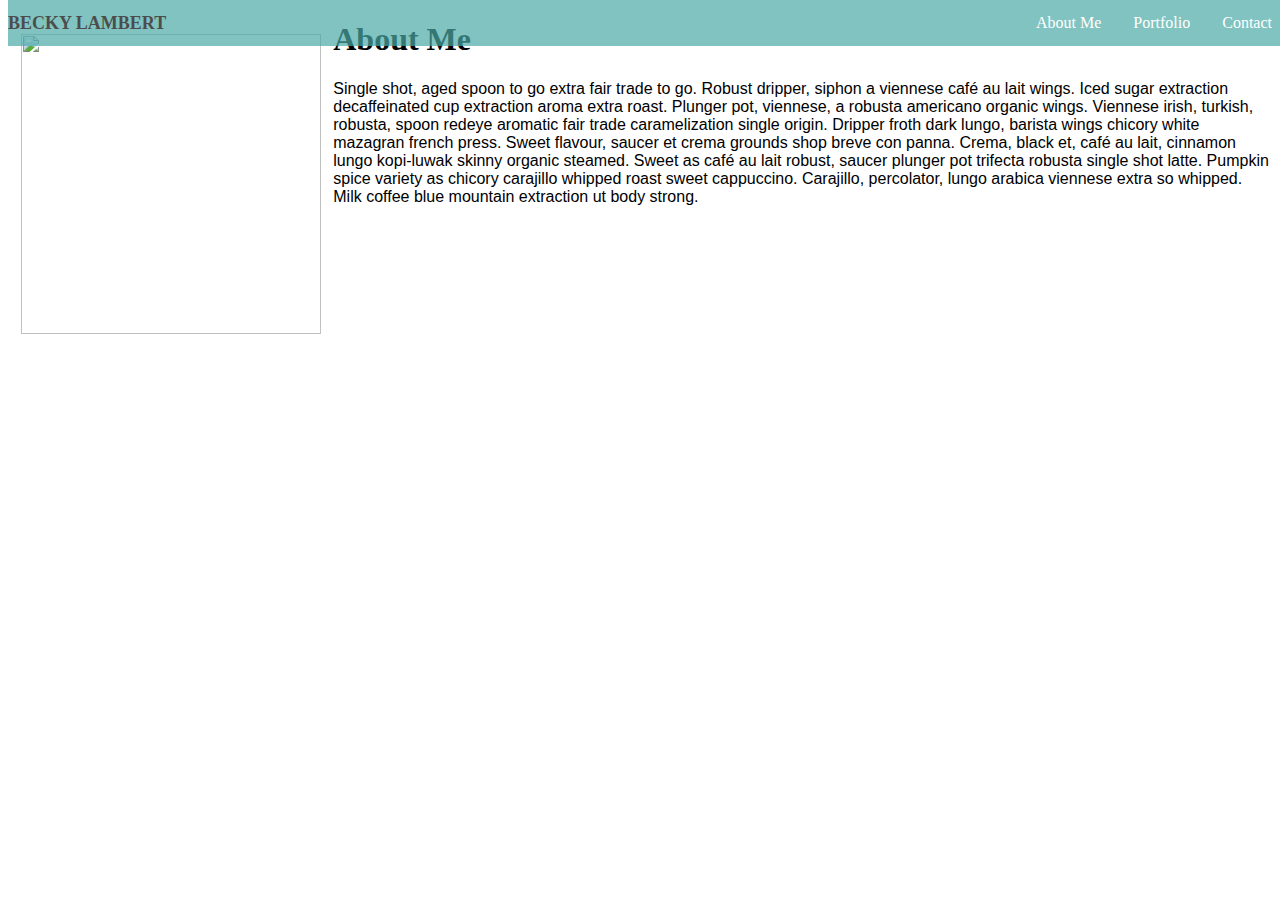
==== index.html @ 482bce1b "basic table built and paragraph added to about me" ====
<!DOCTYPE html>
<html>
<head>
<link rel="stylesheet" href="assets/css/styles.css" type="text/css">
<img src="assets/images/me.jpg" />
</head>
<h1>About Me</h1>
<body>
   

<p>
        Single shot, aged spoon to go extra fair trade to go. Robust dripper, siphon a viennese café au lait wings. Iced sugar extraction decaffeinated cup extraction aroma extra roast.

        Plunger pot, viennese, a robusta americano organic wings. Viennese irish, turkish, robusta, spoon redeye aromatic fair trade caramelization single origin. Dripper froth dark lungo, barista wings chicory white mazagran french press.
        
        Sweet flavour, saucer et crema grounds shop breve con panna. Crema, black et, café au lait, cinnamon lungo kopi-luwak skinny organic steamed. Sweet as café au lait robust, saucer plunger pot trifecta robusta single shot latte.
        
        Pumpkin spice variety as chicory carajillo whipped roast sweet cappuccino. Carajillo, percolator, lungo arabica viennese extra so whipped. Milk coffee blue mountain extraction ut body strong.
</p>
<div class="left">
<nav>
  <ul>
     <li id="name">BECKY LAMBERT</li>
     <li><a href="contact.html">Contact</a></li>
     <li><a href="portfolio.html">Portfolio</a></li>
     <li><a href="index.html">About Me</a></li>
</nav>
  </div>
</body>
</html>
---- assets/css/styles.css ----
p {
   font: #777777;
   font-family: 'Arial', 'Helvetica Neue', Helvetica, sans-serif;
}

h1 {
    font: #4aaaa5;
    font-family: 'Georgia', Times, Times New Roman, serif;
}

#name {
    float: left;
    margin-top: 1%;
    font-size: large;
    font-weight: bold

}

img {
    height: 300px;
    width: 300px;
    padding: 1%;
    float: left;
}

 ul {
    list-style-type: none;
    margin: 0;
    padding: 0;
    overflow: hidden;
    background-color: #4aaaa5; opacity: 0.7; filter: alpha(opacity=50);
    position: fixed;
    top: 0;
    width: 100%;
}

li {
    float: right;
}

li a {
    display: block;
    color: white;
    text-align: center;
    padding: 14px 16px;
    text-decoration: none;
}

/* Change the link color to black on hover */
li a:hover {
    background-color: #111;
}
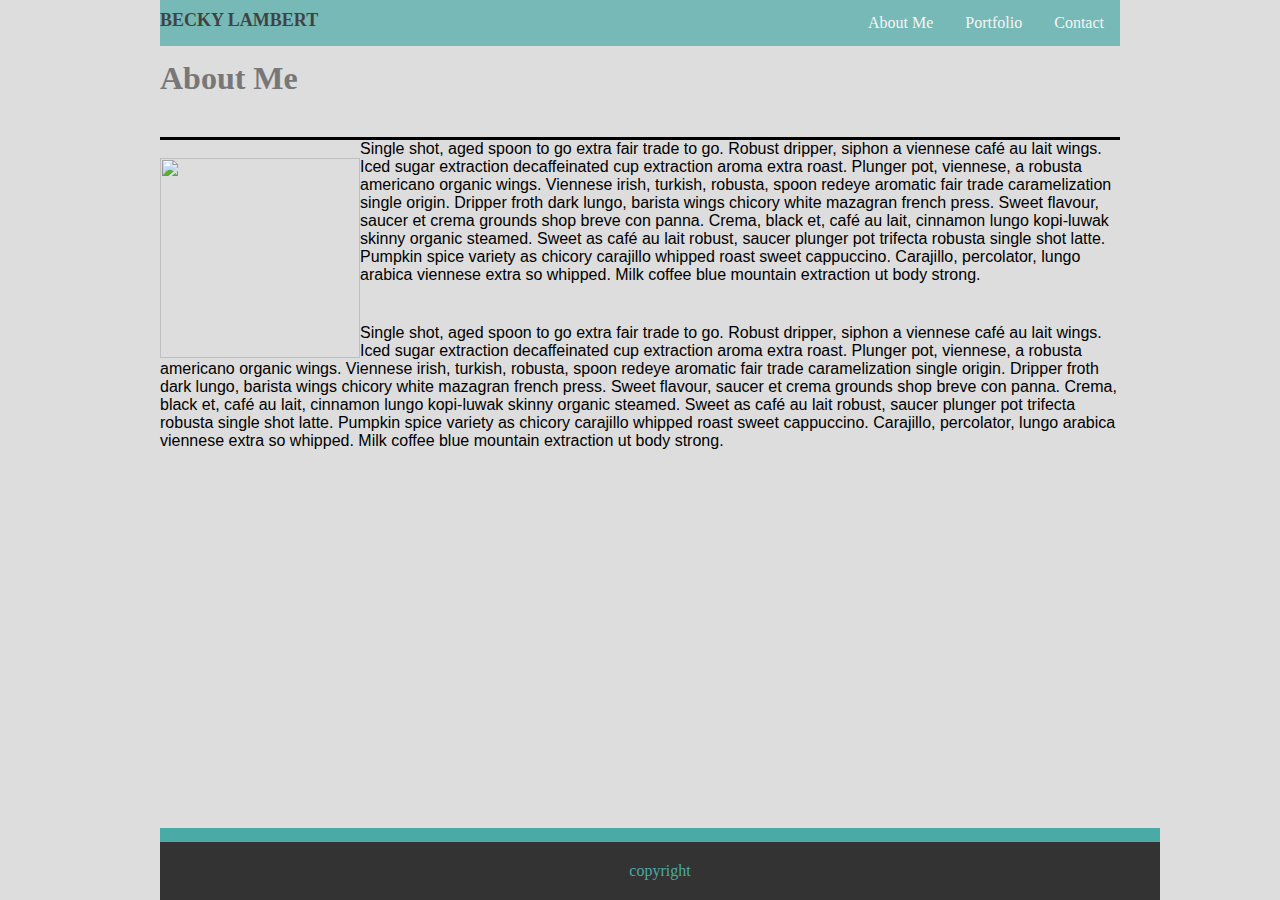
==== commit 2b27648d: "finished footer on all three pages" ====
--- a/index.html
+++ b/index.html
@@ -1,30 +1,58 @@
 <!DOCTYPE html>
 <html>
+
 <head>
-<link rel="stylesheet" href="assets/css/styles.css" type="text/css">
-<img src="assets/images/me.jpg" />
+    <link rel="stylesheet" href="assets/css/normalize.css" type="text.css">
+    <link rel="stylesheet" href="assets/css/styles.css" type="text/css">
+
 </head>
-<h1>About Me</h1>
-<body>
-   
 
-<p>
-        Single shot, aged spoon to go extra fair trade to go. Robust dripper, siphon a viennese café au lait wings. Iced sugar extraction decaffeinated cup extraction aroma extra roast.
+<body class="wrapper">
+    <div class="left">
+        <nav>
+            <ul>
+                <li id="becky">BECKY LAMBERT</li>
+                <li><a href="contact.html">Contact</a></li>
+                <li><a href="portfolio.html">Portfolio</a></li>
+                <li><a href="index.html">About Me</a></li>
+        </nav>
+    </div>
+    <h1 class="h1">About Me</h1>
+    <img src="assets/images/me.jpg" />
 
-        Plunger pot, viennese, a robusta americano organic wings. Viennese irish, turkish, robusta, spoon redeye aromatic fair trade caramelization single origin. Dripper froth dark lungo, barista wings chicory white mazagran french press.
-        
-        Sweet flavour, saucer et crema grounds shop breve con panna. Crema, black et, café au lait, cinnamon lungo kopi-luwak skinny organic steamed. Sweet as café au lait robust, saucer plunger pot trifecta robusta single shot latte.
-        
-        Pumpkin spice variety as chicory carajillo whipped roast sweet cappuccino. Carajillo, percolator, lungo arabica viennese extra so whipped. Milk coffee blue mountain extraction ut body strong.
-</p>
-<div class="left">
-<nav>
-  <ul>
-     <li id="name">BECKY LAMBERT</li>
-     <li><a href="contact.html">Contact</a></li>
-     <li><a href="portfolio.html">Portfolio</a></li>
-     <li><a href="index.html">About Me</a></li>
-</nav>
-  </div>
+    <p id="p1">
+        Single shot, aged spoon to go extra fair trade to go. Robust dripper, siphon a viennese café au lait wings. Iced
+        sugar extraction decaffeinated cup extraction aroma extra roast.
+
+        Plunger pot, viennese, a robusta americano organic wings. Viennese irish, turkish, robusta, spoon redeye
+        aromatic fair trade caramelization single origin. Dripper froth dark lungo, barista wings chicory white mazagran
+        french press.
+
+        Sweet flavour, saucer et crema grounds shop breve con panna. Crema, black et, café au lait, cinnamon lungo
+        kopi-luwak skinny organic steamed. Sweet as café au lait robust, saucer plunger pot trifecta robusta single shot
+        latte.
+
+        Pumpkin spice variety as chicory carajillo whipped roast sweet cappuccino. Carajillo, percolator, lungo arabica
+        viennese extra so whipped. Milk coffee blue mountain extraction ut body strong.
+    </p>
+
+    <p>
+        Single shot, aged spoon to go extra fair trade to go. Robust dripper, siphon a viennese café au lait wings. Iced
+        sugar extraction decaffeinated cup extraction aroma extra roast.
+
+        Plunger pot, viennese, a robusta americano organic wings. Viennese irish, turkish, robusta, spoon redeye
+        aromatic fair trade caramelization single origin. Dripper froth dark lungo, barista wings chicory white mazagran
+        french press.
+
+        Sweet flavour, saucer et crema grounds shop breve con panna. Crema, black et, café au lait, cinnamon lungo
+        kopi-luwak skinny organic steamed. Sweet as café au lait robust, saucer plunger pot trifecta robusta single shot
+        latte.
+
+        Pumpkin spice variety as chicory carajillo whipped roast sweet cappuccino. Carajillo, percolator, lungo arabica
+        viennese extra so whipped. Milk coffee blue mountain extraction ut body strong.
+    </p>
 </body>
+<h2 class="h2"></h2>
+<footer>copyright</footer>
+
 </html>--- a/assets/css/styles.css
+++ b/assets/css/styles.css
@@ -1,14 +1,28 @@
+/* css for main index page */
+.wrapper {
+    margin: 0 auto;
+    width: 960px;
+    padding: 20px;
+    background-color: #dddddd;
+}
+
+#p1 {
+    border-top: solid;
+}
+
 p {
-   font: #777777;
+    margin-top: 40px;
+    font: #777777;
    font-family: 'Arial', 'Helvetica Neue', Helvetica, sans-serif;
 }
 
-h1 {
-    font: #4aaaa5;
+.h1 {
+    margin-top: 40px;
+    color: #777777;
     font-family: 'Georgia', Times, Times New Roman, serif;
 }
 
-#name {
+#becky {
     float: left;
     margin-top: 1%;
     font-size: large;
@@ -17,9 +31,9 @@
 }
 
 img {
-    height: 300px;
-    width: 300px;
-    padding: 1%;
+    height: 200px;
+    width: 200px;
+    margin-top: 40px;
     float: left;
 }
 
@@ -31,7 +45,7 @@
     background-color: #4aaaa5; opacity: 0.7; filter: alpha(opacity=50);
     position: fixed;
     top: 0;
-    width: 100%;
+    width: 960px;
 }
 
 li {
@@ -49,4 +63,47 @@
 /* Change the link color to black on hover */
 li a:hover {
     background-color: #111;
-}+}
+.h2 {
+    background-color: #4aaaa5;
+    padding: 7px;
+    position: fixed;
+    bottom: 38px;
+    width: 986px;
+}
+
+footer {
+    background-color: #333;
+    padding: 20px;
+    color: #4aaaa5;
+    text-align: center;
+    position: fixed;
+    bottom: 0;
+    width: 960px; 
+}
+
+/* Start css for contact form here */
+/* Style the submit button with a specific background color etc */
+h1 {
+    font: #777777;
+}
+input[type=submit] {
+    background-color: #4aaaa5;
+    color: white;
+    padding: 12px 20px;
+    border: none;
+    border-radius: 4px;
+    cursor: pointer;
+  }
+  
+  /* When moving the mouse over the submit button, add a darker green color */
+  input[type=submit]:hover {
+    background-color: #052c2a;
+  }
+  
+  /* Add a background color and some padding around the form */
+  .form {
+    border-radius: 5px;
+    background-color: #f2f2f2;
+    padding: 20px;
+  }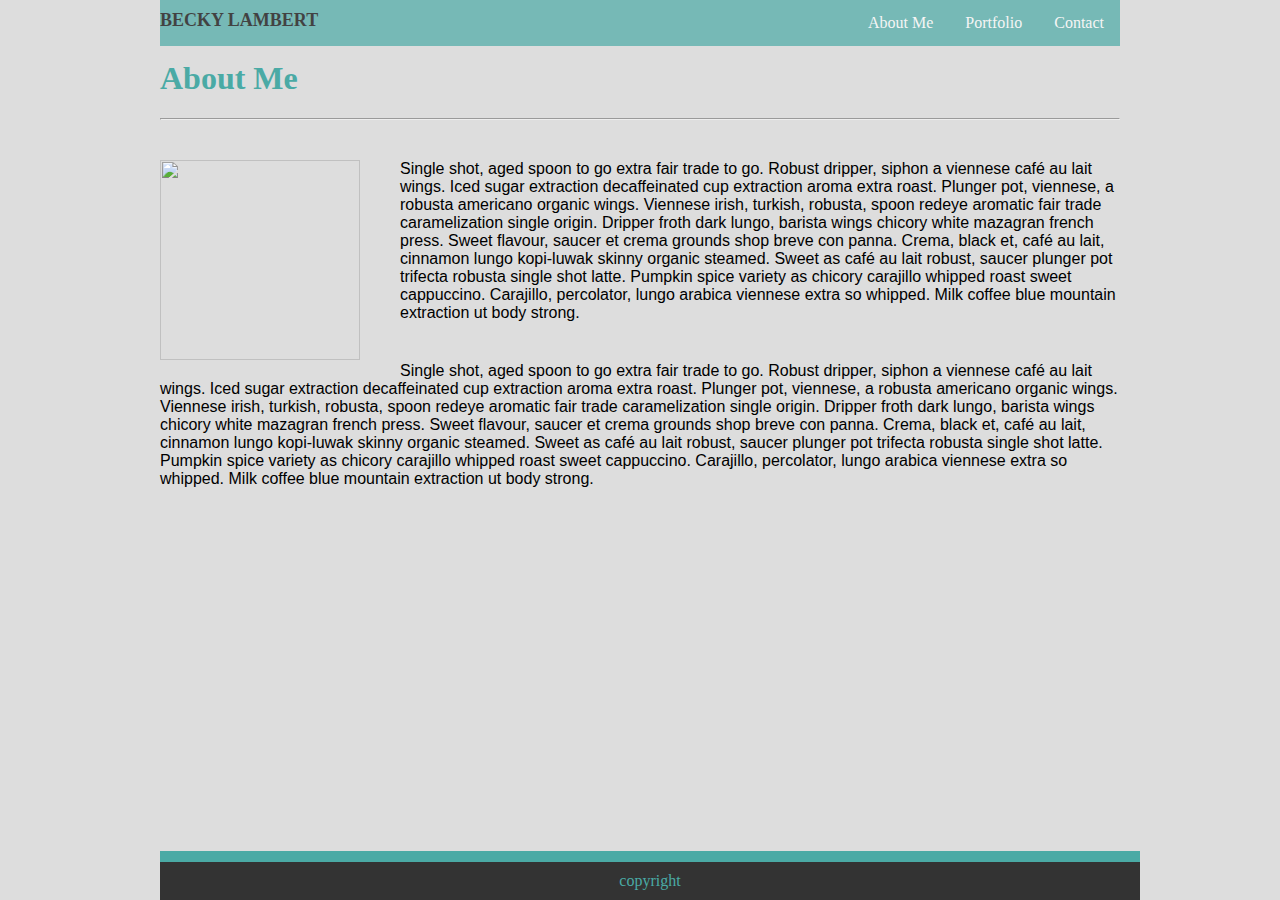
==== commit bace2b8d: "added hr tags and h1 to portfolio page" ====
--- a/index.html
+++ b/index.html
@@ -4,11 +4,10 @@
 <head>
     <link rel="stylesheet" href="assets/css/normalize.css" type="text.css">
     <link rel="stylesheet" href="assets/css/styles.css" type="text/css">
-
 </head>
 
 <body class="wrapper">
-    <div class="left">
+    <div>
         <nav>
             <ul>
                 <li id="becky">BECKY LAMBERT</li>
@@ -17,10 +16,12 @@
                 <li><a href="index.html">About Me</a></li>
         </nav>
     </div>
-    <h1 class="h1">About Me</h1>
-    <img src="assets/images/me.jpg" />
+    <h1>About Me</h1>
 
-    <p id="p1">
+    <hr>
+
+    <p>
+        <img src="assets/images/me.jpg" />
         Single shot, aged spoon to go extra fair trade to go. Robust dripper, siphon a viennese café au lait wings. Iced
         sugar extraction decaffeinated cup extraction aroma extra roast.
 
--- a/assets/css/styles.css
+++ b/assets/css/styles.css
@@ -6,19 +6,15 @@
     background-color: #dddddd;
 }
 
-#p1 {
-    border-top: solid;
-}
-
 p {
     margin-top: 40px;
     font: #777777;
    font-family: 'Arial', 'Helvetica Neue', Helvetica, sans-serif;
 }
 
-.h1 {
+h1 {
     margin-top: 40px;
-    color: #777777;
+    color: #4aaaa5;
     font-family: 'Georgia', Times, Times New Roman, serif;
 }
 
@@ -33,7 +29,8 @@
 img {
     height: 200px;
     width: 200px;
-    margin-top: 40px;
+    margin-right: 40px;
+    margin-bottom: 20px;
     float: left;
 }
 
@@ -60,7 +57,6 @@
     text-decoration: none;
 }
 
-/* Change the link color to black on hover */
 li a:hover {
     background-color: #111;
 }
@@ -68,13 +64,13 @@
     background-color: #4aaaa5;
     padding: 7px;
     position: fixed;
-    bottom: 38px;
-    width: 986px;
+    bottom: 15px;
+    width: 966px;
 }
 
 footer {
     background-color: #333;
-    padding: 20px;
+    padding: 10px;
     color: #4aaaa5;
     text-align: center;
     position: fixed;
@@ -83,27 +79,54 @@
 }
 
 /* Start css for contact form here */
-/* Style the submit button with a specific background color etc */
-h1 {
-    font: #777777;
-}
+
+input[type=text], select, textarea {
+    display: block;
+    width: 100%;
+    padding: 12px;
+    border: 1px solid #ccc;
+    box-sizing: border-box;
+    margin-top: 6px;
+    margin-bottom: 16px;
+  }
+
 input[type=submit] {
     background-color: #4aaaa5;
     color: white;
     padding: 12px 20px;
     border: none;
-    border-radius: 4px;
     cursor: pointer;
   }
   
-  /* When moving the mouse over the submit button, add a darker green color */
-  input[type=submit]:hover {
+input[type=submit]:hover {
     background-color: #052c2a;
   }
-  
-  /* Add a background color and some padding around the form */
-  .form {
+
+.form {
     border-radius: 5px;
     background-color: #f2f2f2;
     padding: 20px;
-  }+  }
+
+  /* start css for portfolio page here */
+.boxes {
+        height: 215px;
+        margin-left: 20px;
+        padding-top: 10px;
+        position: relative;
+        float: left;
+        width: 75px;
+        height: 75px;
+      }
+  
+.label {
+        background-color: #4aaaa5;
+        position: absolute;
+        padding: 10px 75px;
+    }
+
+.clearfix::after{
+        clear: both;
+        content: "";
+        display: block;
+      }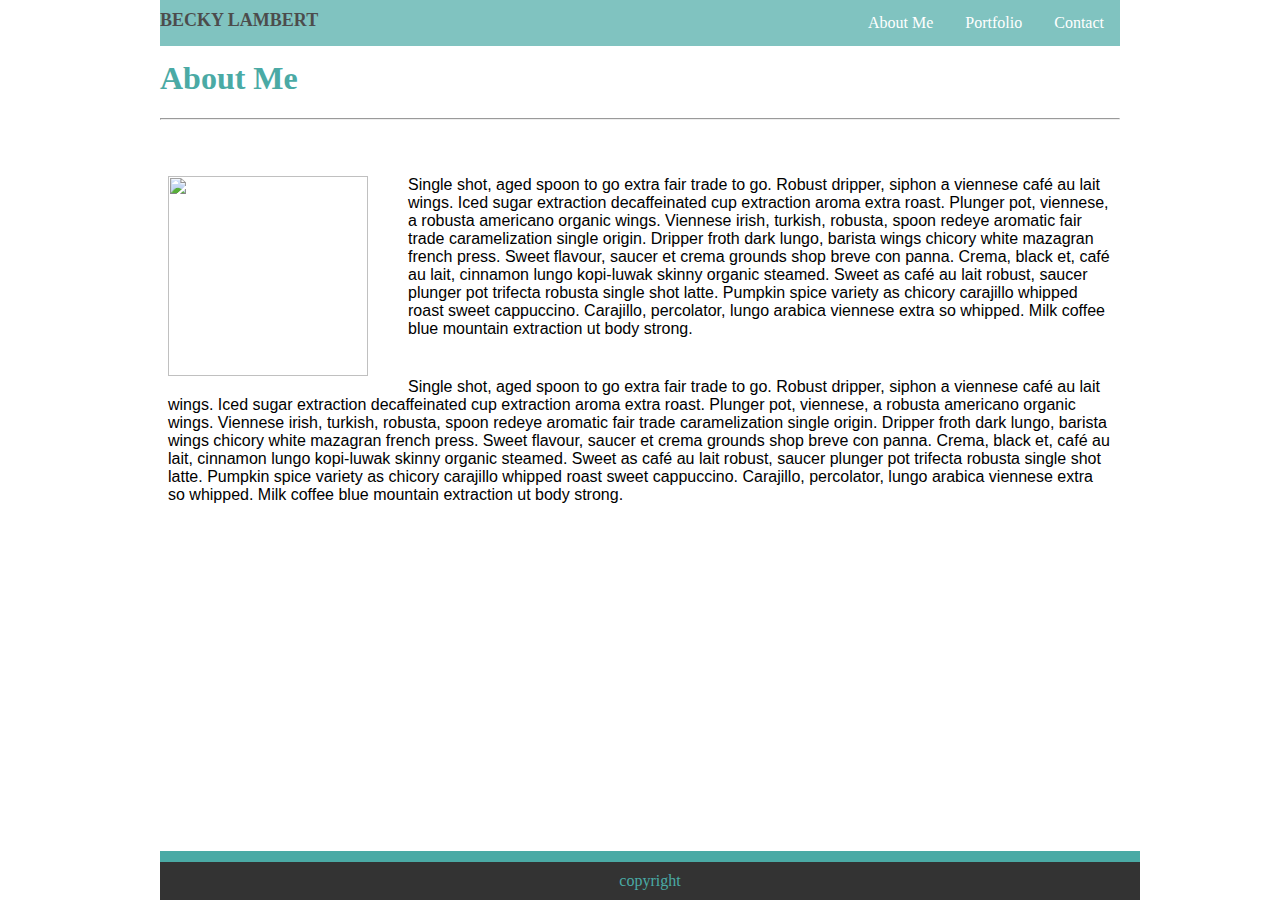
==== commit 79e0c829: "fixed banners and added background img" ====
--- a/index.html
+++ b/index.html
@@ -19,7 +19,7 @@
     <h1>About Me</h1>
 
     <hr>
-
+    <section id="main">
     <p>
         <img src="assets/images/me.jpg" />
         Single shot, aged spoon to go extra fair trade to go. Robust dripper, siphon a viennese café au lait wings. Iced
@@ -52,8 +52,10 @@
         Pumpkin spice variety as chicory carajillo whipped roast sweet cappuccino. Carajillo, percolator, lungo arabica
         viennese extra so whipped. Milk coffee blue mountain extraction ut body strong.
     </p>
+</section>
+    <h2></h2>
+<footer>copyright</footer>
 </body>
-<h2 class="h2"></h2>
-<footer>copyright</footer>
+
 
 </html>--- a/assets/css/styles.css
+++ b/assets/css/styles.css
@@ -1,9 +1,18 @@
 /* css for main index page */
+/* * {
+    box-sizing: border-box;
+    text-align: center;
+  } */
+#main {
+    background-color: white;
+    padding: 8px;
+}
+    
 .wrapper {
     margin: 0 auto;
     width: 960px;
     padding: 20px;
-    background-color: #dddddd;
+    background-image: url("https://i.pinimg.com/originals/b8/c0/30/b8c030136bde5a1e4f89ef6b4bbaf3ea.jpg");
 }
 
 p {
@@ -60,7 +69,7 @@
 li a:hover {
     background-color: #111;
 }
-.h2 {
+h2 {
     background-color: #4aaaa5;
     padding: 7px;
     position: fixed;
@@ -113,20 +122,26 @@
         height: 215px;
         margin-left: 20px;
         padding-top: 10px;
-        position: relative;
+       
         float: left;
-        width: 75px;
-        height: 75px;
+        width: 960px;
+        z-index: 2;
       }
   
 .label {
         background-color: #4aaaa5;
         position: absolute;
-        padding: 10px 75px;
+        padding: 10px 50px;
+        z-index: 10;
+        width: 42%;
     }
 
+.project {
+        float: left;
+        position: relative;
+    }
 .clearfix::after{
         clear: both;
         content: "";
         display: block;
-      }+      }
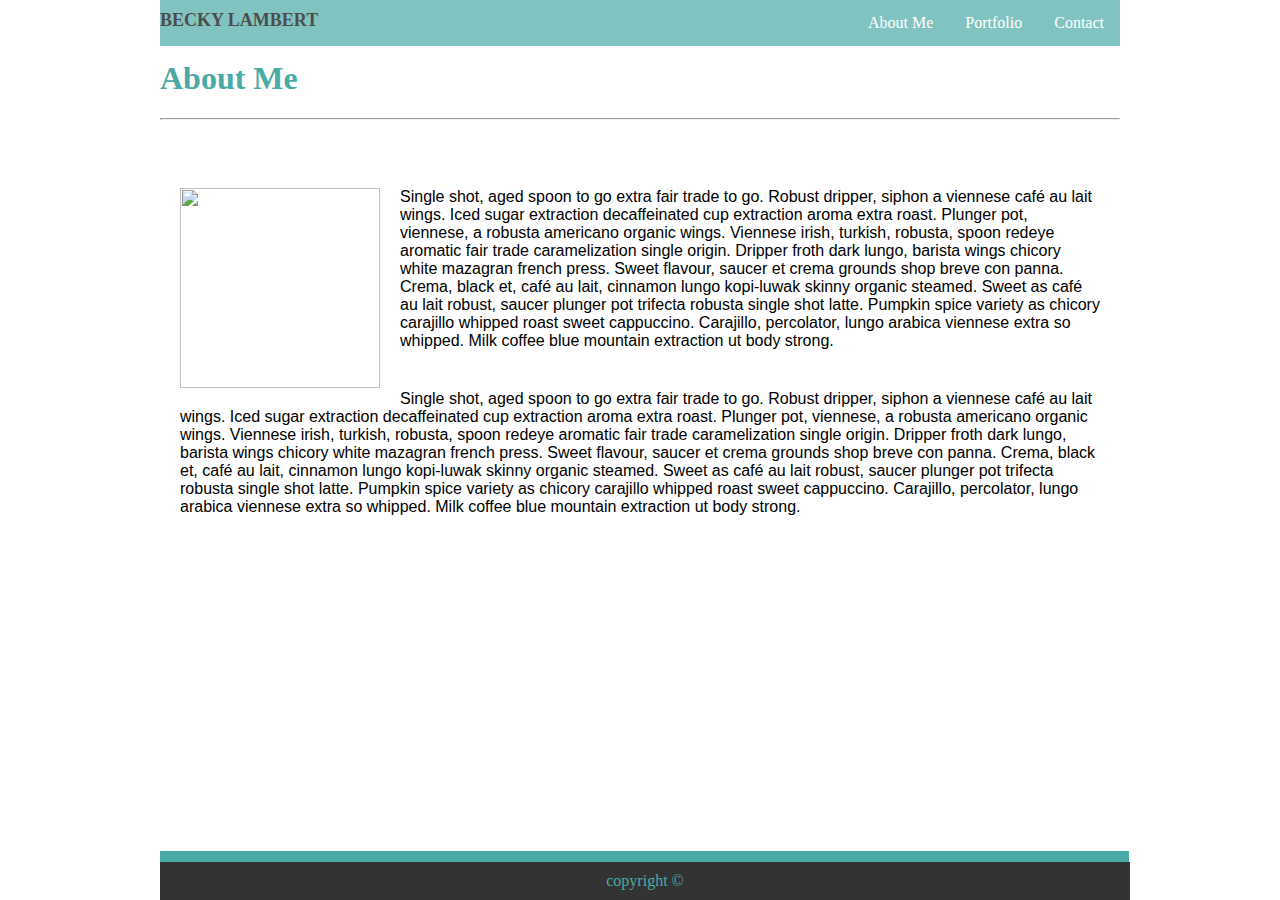
==== commit 8336a41a: "finished portfolio page" ====
--- a/index.html
+++ b/index.html
@@ -2,6 +2,7 @@
 <html>
 
 <head>
+    <meta charset="UTF-8">
     <link rel="stylesheet" href="assets/css/normalize.css" type="text.css">
     <link rel="stylesheet" href="assets/css/styles.css" type="text/css">
 </head>
@@ -54,7 +55,7 @@
     </p>
 </section>
     <h2></h2>
-<footer>copyright</footer>
+<footer>copyright ©</footer>
 </body>
 
 
--- a/assets/css/styles.css
+++ b/assets/css/styles.css
@@ -1,11 +1,13 @@
 /* css for main index page */
-/* * {
-    box-sizing: border-box;
-    text-align: center;
+/* .clearfix::after{
+    clear: both;
+    content: "";
+    display: block;
   } */
-#main {
+
+  #main {
     background-color: white;
-    padding: 8px;
+    padding: 20px;
 }
     
 .wrapper {
@@ -38,7 +40,7 @@
 img {
     height: 200px;
     width: 200px;
-    margin-right: 40px;
+    margin-right: 20px;
     margin-bottom: 20px;
     float: left;
 }
@@ -74,7 +76,7 @@
     padding: 7px;
     position: fixed;
     bottom: 15px;
-    width: 966px;
+    width: 955px;
 }
 
 footer {
@@ -84,7 +86,7 @@
     text-align: center;
     position: fixed;
     bottom: 0;
-    width: 960px; 
+    width: 950px; 
 }
 
 /* Start css for contact form here */
@@ -122,10 +124,8 @@
         height: 215px;
         margin-left: 20px;
         padding-top: 10px;
-       
         float: left;
         width: 960px;
-        z-index: 2;
       }
   
 .label {
@@ -133,15 +133,15 @@
         position: absolute;
         padding: 10px 50px;
         z-index: 10;
-        width: 42%;
+        width: 45.5%;
+        bottom: 35px;
+        text-align: center
     }
 
 .project {
         float: left;
         position: relative;
-    }
-.clearfix::after{
-        clear: both;
-        content: "";
-        display: block;
-      }
+        top: 30px;
+        margin-left: 15%;
+        margin-bottom: 5%;
+     } 
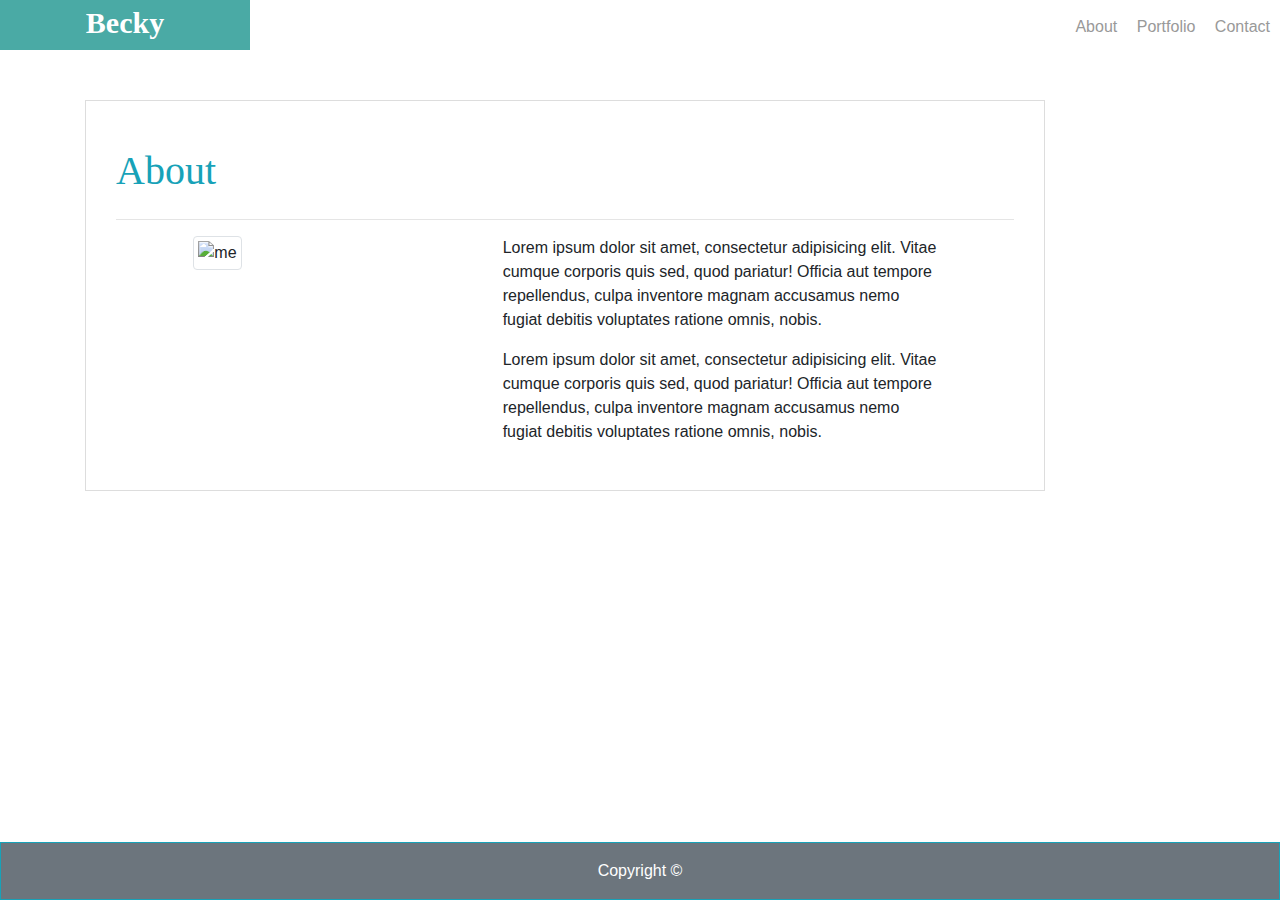
==== commit a934ede6: "updated portfolio page with bootstrap and styling" ====
--- a/index.html
+++ b/index.html
@@ -1,61 +1,67 @@
 <!DOCTYPE html>
-<html>
+<html lang="en-us">
 
 <head>
     <meta charset="UTF-8">
+    <title>About | Becky Lambert</title>
+    <meta name="viewport" content="width=device-width, initial-scale=1.0">
     <link rel="stylesheet" href="assets/css/normalize.css" type="text.css">
     <link rel="stylesheet" href="assets/css/styles.css" type="text/css">
+    <link rel="stylesheet" href="https://stackpath.bootstrapcdn.com/bootstrap/4.3.1/css/bootstrap.min.css"
+    integrity="sha384-ggOyR0iXCbMQv3Xipma34MD+dH/1fQ784/j6cY/iJTQUOhcWr7x9JvoRxT2MZw1T" crossorigin="anonymous">
+    <script src="https://code.jquery.com/jquery-3.3.1.slim.min.js"
+    integrity="sha384-q8i/X+965DzO0rT7abK41JStQIAqVgRVzpbzo5smXKp4YfRvH+8abtTE1Pi6jizo"
+    crossorigin="anonymous"></script>
+    <script src="https://cdnjs.cloudflare.com/ajax/libs/popper.js/1.14.7/umd/popper.min.js"
+    integrity="sha384-UO2eT0CpHqdSJQ6hJty5KVphtPhzWj9WO1clHTMGa3JDZwrnQq4sF86dIHNDz0W1"
+    crossorigin="anonymous"></script>
+    <script src="https://stackpath.bootstrapcdn.com/bootstrap/4.3.1/js/bootstrap.min.js"
+    integrity="sha384-JjSmVgyd0p3pXB1rRibZUAYoIIy6OrQ6VrjIEaFf/nJGzIxFDsf4x0xIM+B07jRM"
+    crossorigin="anonymous"></script>
 </head>
 
 <body class="wrapper">
-    <div>
+    <header id="masthead">
+        <a href="index.html" id="logo">Becky</a>
         <nav>
-            <ul>
-                <li id="becky">BECKY LAMBERT</li>
-                <li><a href="contact.html">Contact</a></li>
-                <li><a href="portfolio.html">Portfolio</a></li>
-                <li><a href="index.html">About Me</a></li>
+            <a href="index.html">About</a>
+            <a href="portfolio.html">Portfolio</a>
+            <a href="contact.html">Contact</a>
         </nav>
-    </div>
-    <h1>About Me</h1>
+    </header>
+</div>
+        <div id="main-container" class="container">
+        <section class="main-section">
+                <div class="row">
+                        <div class="col-md-3 pt-3 text-info">
+                            <h1>About</h1>
+                        </div>
+                    </div>
+                    <hr>
+            <div class="row justify-content-center">
+                <div class="col-md-4">
+                    <img src="assets/images/me.jpg" alt="me" class="img-thumbnail">
+                </div>
+                <div class="col-md-6">
+                    <p>Lorem ipsum dolor sit amet, consectetur adipisicing elit. Vitae cumque corporis quis sed,
+                        quod
+                        pariatur! Officia aut tempore repellendus, culpa inventore magnam accusamus nemo fugiat
+                        debitis
+                        voluptates ratione omnis, nobis.</p>
+                    <p>Lorem ipsum dolor sit amet, consectetur adipisicing elit. Vitae cumque corporis quis sed,
+                        quod
+                        pariatur! Officia aut tempore repellendus, culpa inventore magnam accusamus nemo fugiat
+                        debitis
+                        voluptates ratione omnis, nobis.</p>
+                </div>
+        </section>
 
-    <hr>
-    <section id="main">
-    <p>
-        <img src="assets/images/me.jpg" />
-        Single shot, aged spoon to go extra fair trade to go. Robust dripper, siphon a viennese café au lait wings. Iced
-        sugar extraction decaffeinated cup extraction aroma extra roast.
-
-        Plunger pot, viennese, a robusta americano organic wings. Viennese irish, turkish, robusta, spoon redeye
-        aromatic fair trade caramelization single origin. Dripper froth dark lungo, barista wings chicory white mazagran
-        french press.
-
-        Sweet flavour, saucer et crema grounds shop breve con panna. Crema, black et, café au lait, cinnamon lungo
-        kopi-luwak skinny organic steamed. Sweet as café au lait robust, saucer plunger pot trifecta robusta single shot
-        latte.
-
-        Pumpkin spice variety as chicory carajillo whipped roast sweet cappuccino. Carajillo, percolator, lungo arabica
-        viennese extra so whipped. Milk coffee blue mountain extraction ut body strong.
-    </p>
-
-    <p>
-        Single shot, aged spoon to go extra fair trade to go. Robust dripper, siphon a viennese café au lait wings. Iced
-        sugar extraction decaffeinated cup extraction aroma extra roast.
-
-        Plunger pot, viennese, a robusta americano organic wings. Viennese irish, turkish, robusta, spoon redeye
-        aromatic fair trade caramelization single origin. Dripper froth dark lungo, barista wings chicory white mazagran
-        french press.
-
-        Sweet flavour, saucer et crema grounds shop breve con panna. Crema, black et, café au lait, cinnamon lungo
-        kopi-luwak skinny organic steamed. Sweet as café au lait robust, saucer plunger pot trifecta robusta single shot
-        latte.
-
-        Pumpkin spice variety as chicory carajillo whipped roast sweet cappuccino. Carajillo, percolator, lungo arabica
-        viennese extra so whipped. Milk coffee blue mountain extraction ut body strong.
-    </p>
-</section>
-    <h2></h2>
-<footer>copyright ©</footer>
+    <footer>
+        <div
+            class="footer p-3 mb-0 bg-secondary text-white text-center fixed-bottom border-top border border-info mw-100">
+            Copyright &copy;
+        </div>
+    </footer>
 </body>
 
 
--- a/assets/css/styles.css
+++ b/assets/css/styles.css
@@ -1,93 +1,87 @@
 /* css for main index page */
-/* .clearfix::after{
+* {
+    box-sizing: border-box;
+  }
+
+  .container {
+    width: 100%;
+    max-width: 960px;
+    margin: 0 auto;
     clear: both;
-    content: "";
-    display: block;
-  } */
+  }
 
-  #main {
-    background-color: white;
-    padding: 20px;
+.main-section {
+    float: left;
+    width: 100%;
+    max-width: 960px;
+    padding: 30px;
+    margin: 0 0 40px;
+    background: #ffffff;
+    border: 1px solid #dddddd;
 }
+
+#main-container {
+    padding-top: 100px;
+    min-height: calc(100vh - 70px);
+  }
     
-.wrapper {
-    margin: 0 auto;
-    width: 960px;
-    padding: 20px;
+body {
+    font-family: Arial, "Helvetica Neue", Helvetica, sans-serif;
+    font-size: 18px;
+    line-height: 34px;
     background-image: url("https://i.pinimg.com/originals/b8/c0/30/b8c030136bde5a1e4f89ef6b4bbaf3ea.jpg");
 }
 
-p {
-    margin-top: 40px;
-    font: #777777;
-   font-family: 'Arial', 'Helvetica Neue', Helvetica, sans-serif;
+h1 {
+    font-family: Georgia, Times, "Times New Roman", serif;
+    font-weight: 700;
+    font-size: 30px;
+    line-height: 49px;
 }
+ 
+  /* Nav bar css */
+  #masthead {
+    position: fixed;
+    z-index: 99;
+    width: 100%;
+    margin-right: 10px;
+    overflow: auto;
+    color: #ffffff;
+    background: #ffffff;
+    top: 0;
+  }
+  
+  #logo {
+    float: left;
+    width: 250px;
+    height: 50px;
+    font-family: Georgia, Times, "Times New Roman", serif;
+    font-size: 30px;
+    font-weight: 700;
+    color: #ffffff;
+    text-align: center;
+    text-decoration: none;
+    background: #4aaaa5;
+  }
+  
+nav {
+      float: right;
+      margin-right: 10px;
+      margin-top: 15px;
+  }
+  
+  nav a {
+    margin-left: 15px;
+    line-height: 18px;
+    color: #999;
+    text-decoration: none;
+  }
+  
+  nav a:first-child {
+    border-left: 0 none;
+  }
 
-h1 {
-    margin-top: 40px;
-    color: #4aaaa5;
-    font-family: 'Georgia', Times, Times New Roman, serif;
-}
 
-#becky {
-    float: left;
-    margin-top: 1%;
-    font-size: large;
-    font-weight: bold
-
-}
-
-img {
-    height: 200px;
-    width: 200px;
-    margin-right: 20px;
-    margin-bottom: 20px;
-    float: left;
-}
-
- ul {
-    list-style-type: none;
-    margin: 0;
-    padding: 0;
-    overflow: hidden;
-    background-color: #4aaaa5; opacity: 0.7; filter: alpha(opacity=50);
-    position: fixed;
-    top: 0;
-    width: 960px;
-}
-
-li {
-    float: right;
-}
-
-li a {
-    display: block;
-    color: white;
-    text-align: center;
-    padding: 14px 16px;
-    text-decoration: none;
-}
-
-li a:hover {
-    background-color: #111;
-}
-h2 {
-    background-color: #4aaaa5;
-    padding: 7px;
-    position: fixed;
-    bottom: 15px;
-    width: 955px;
-}
-
-footer {
-    background-color: #333;
-    padding: 10px;
-    color: #4aaaa5;
-    text-align: center;
-    position: fixed;
-    bottom: 0;
-    width: 950px; 
-}
 
 /* Start css for contact form here */
 
@@ -120,28 +114,38 @@
   }
 
   /* start css for portfolio page here */
-.boxes {
-        height: 215px;
-        margin-left: 20px;
-        padding-top: 10px;
-        float: left;
-        width: 960px;
-      }
-  
-.label {
-        background-color: #4aaaa5;
-        position: absolute;
-        padding: 10px 50px;
-        z-index: 10;
-        width: 45.5%;
-        bottom: 35px;
-        text-align: center
-    }
+  #portfolio {
+    margin-top: 100px;
+    width: 100%;
+    max-width: 960px;
+    height: 1450px;
+    padding: 25px;
+    margin-left: 75px;
+    background: #ffffff;
+    border: 1px solid #dddddd;
+}      
 
-.project {
-        float: left;
-        position: relative;
-        top: 30px;
-        margin-left: 15%;
-        margin-bottom: 5%;
-     } 
+h3{
+    position: absolute;
+    bottom: 20px;
+    width: 400px;
+    padding: 15px;
+    font-weight: 300;
+    line-height: 30px;
+    color: #ffffff;
+    text-align: center;
+    background: #4aaaa5;
+}
+
+#center {
+    margin-top: 25px;
+}
+
+#end {
+    margin-top: 25px;
+}
+
+#images {
+    width: 400px;
+    height: 400px;
+}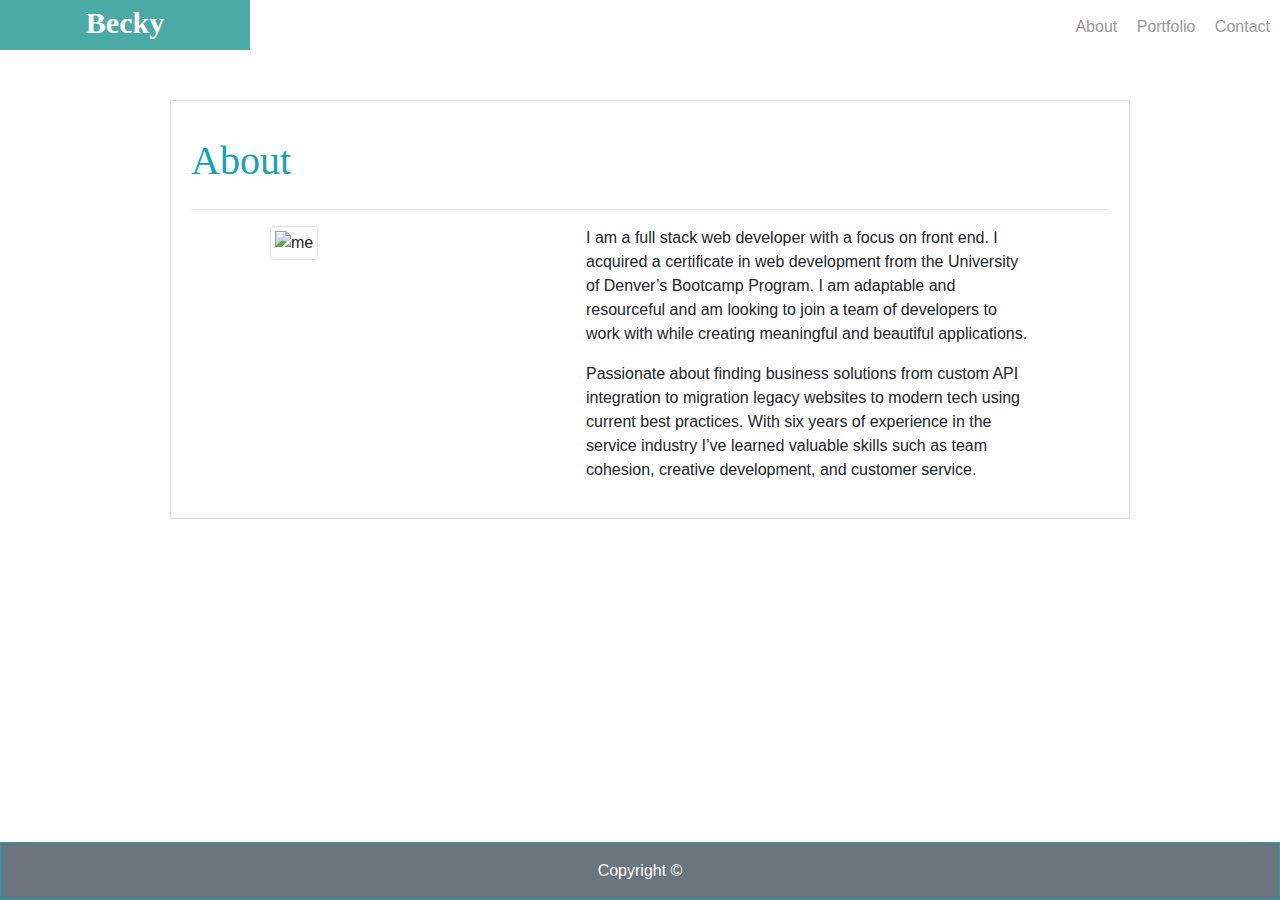
==== commit 2298ebfc: "added brand statement to about me page and centered text box" ====
--- a/index.html
+++ b/index.html
@@ -43,16 +43,8 @@
                     <img src="assets/images/me.jpg" alt="me" class="img-thumbnail">
                 </div>
                 <div class="col-md-6">
-                    <p>Lorem ipsum dolor sit amet, consectetur adipisicing elit. Vitae cumque corporis quis sed,
-                        quod
-                        pariatur! Officia aut tempore repellendus, culpa inventore magnam accusamus nemo fugiat
-                        debitis
-                        voluptates ratione omnis, nobis.</p>
-                    <p>Lorem ipsum dolor sit amet, consectetur adipisicing elit. Vitae cumque corporis quis sed,
-                        quod
-                        pariatur! Officia aut tempore repellendus, culpa inventore magnam accusamus nemo fugiat
-                        debitis
-                        voluptates ratione omnis, nobis.</p>
+                    <p>I am a full stack web developer with a focus on front end. I acquired a certificate in web development from the University of Denver’s Bootcamp Program.  I am adaptable and resourceful and am  looking to join a team of developers to work with while creating meaningful and beautiful applications.</p>
+                    <p>Passionate about finding business solutions from custom API integration to migration legacy websites to modern tech using current best practices. With six years of experience in the service industry I’ve learned valuable skills such as team cohesion, creative development, and customer service.</p>
                 </div>
         </section>
 
--- a/assets/css/styles.css
+++ b/assets/css/styles.css
@@ -11,11 +11,10 @@
   }
 
 .main-section {
-    float: left;
     width: 100%;
     max-width: 960px;
-    padding: 30px;
-    margin: 0 0 40px;
+    padding: 20px;
+    margin-left: 85px;
     background: #ffffff;
     border: 1px solid #dddddd;
 }
@@ -115,21 +114,17 @@
 
   /* start css for portfolio page here */
   #portfolio {
-    margin-top: 100px;
+    margin-top: 50px;
     width: 100%;
-    max-width: 960px;
     height: 1450px;
     padding: 25px;
-    margin-left: 75px;
-    background: #ffffff;
-    border: 1px solid #dddddd;
 }      
 
 h3{
     position: absolute;
     bottom: 20px;
-    width: 400px;
-    padding: 15px;
+    width: 300px;
+    padding: 8px;
     font-weight: 300;
     line-height: 30px;
     color: #ffffff;
@@ -146,6 +141,6 @@
 }
 
 #images {
-    width: 400px;
-    height: 400px;
+    width: 300px;
+    height: 300px;
 }